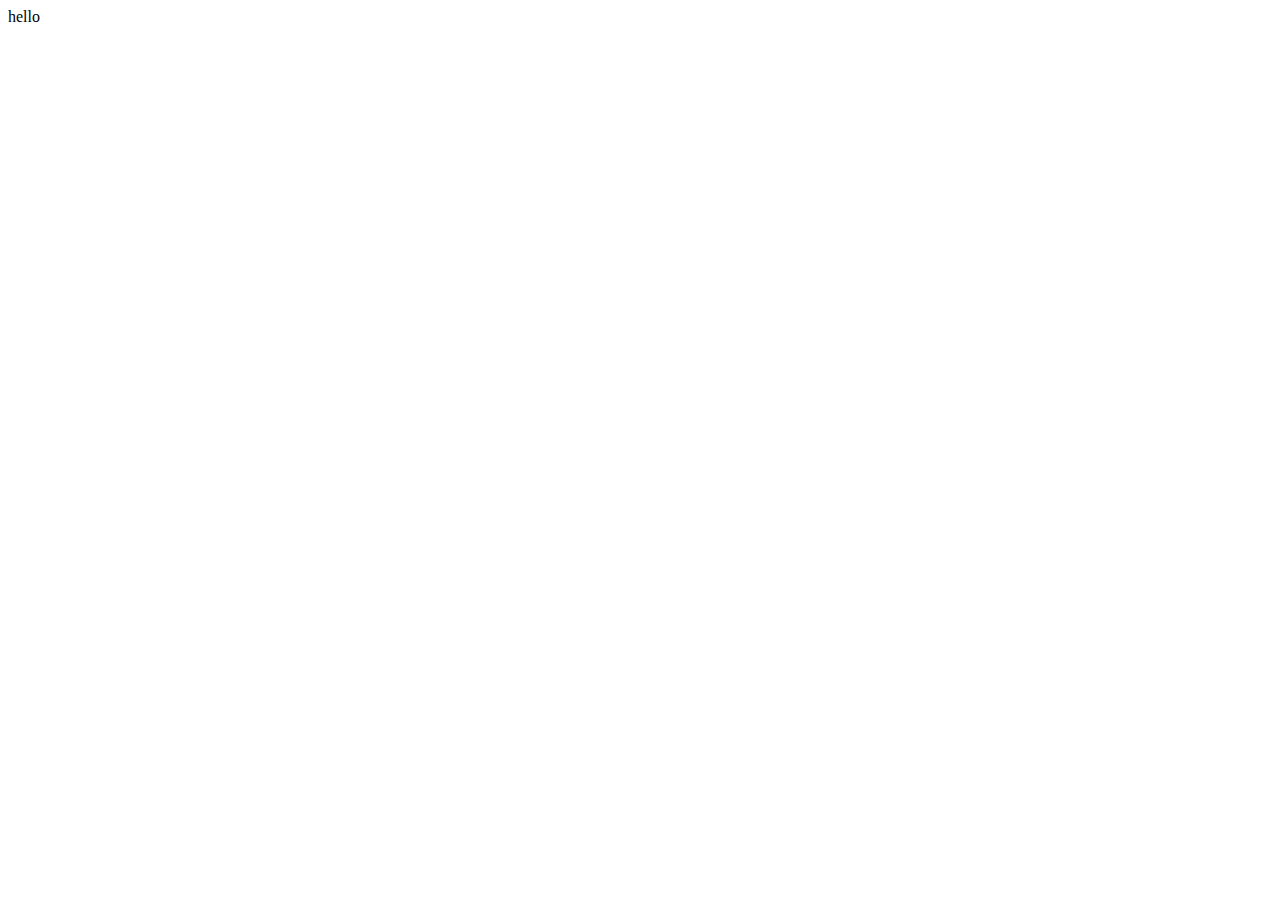
==== index.html @ 90796e92 "check" ====
<!DOCTYPE html>
<html lang="en">
<head>
    <link rel="stylesheet" href="assets/style.css">
    <meta charset="UTF-8">
    <meta http-equiv="X-UA-Compatible" content="IE=edge">
    <meta name="viewport" content="width=device-width, initial-scale=1.0">
    <title>Upload File</title>
</head>
<body>
    <div class="one">
        hello
    </div>
</body>
</html>
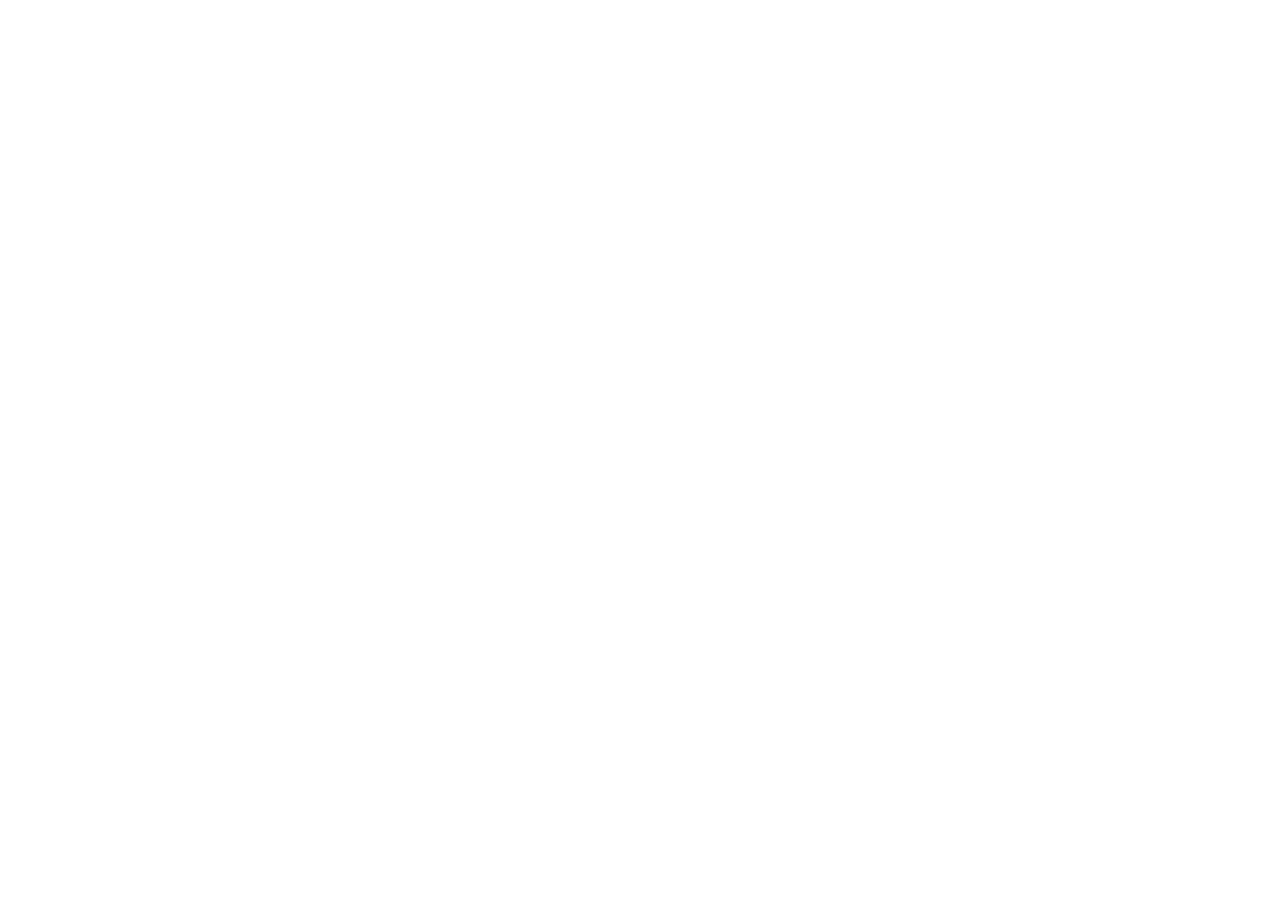
==== commit cafd0164: "commit" ====
--- a/index.html
+++ b/index.html
@@ -9,7 +9,10 @@
 </head>
 <body>
     <div class="one">
-        hello
+        
+    </div>
+    <div>
+        
     </div>
 </body>
 </html>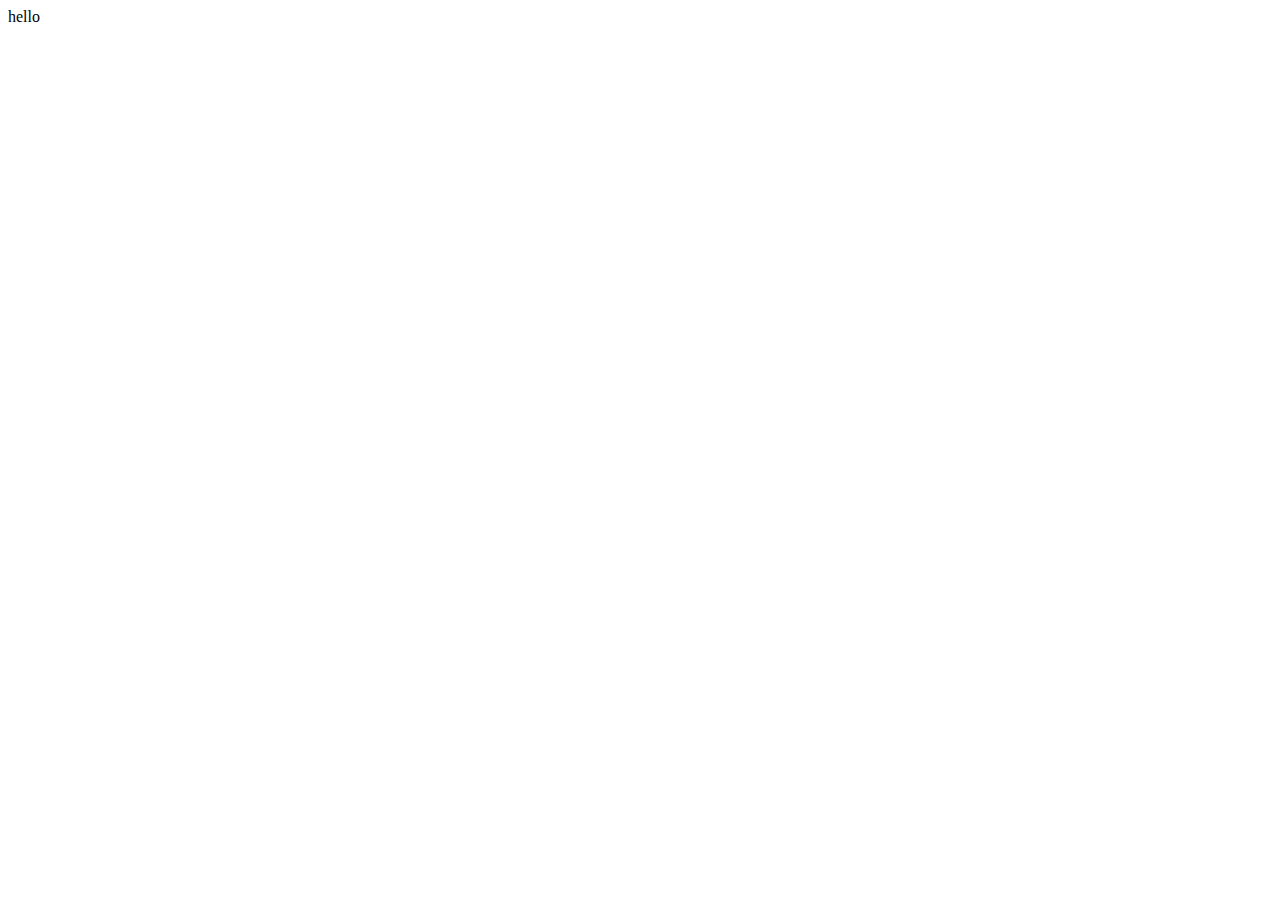
==== commit 5c44cbe9: "commit" ====
--- a/index.html
+++ b/index.html
@@ -9,10 +9,7 @@
 </head>
 <body>
     <div class="one">
-        
-    </div>
-    <div>
-        
+        hello
     </div>
 </body>
 </html>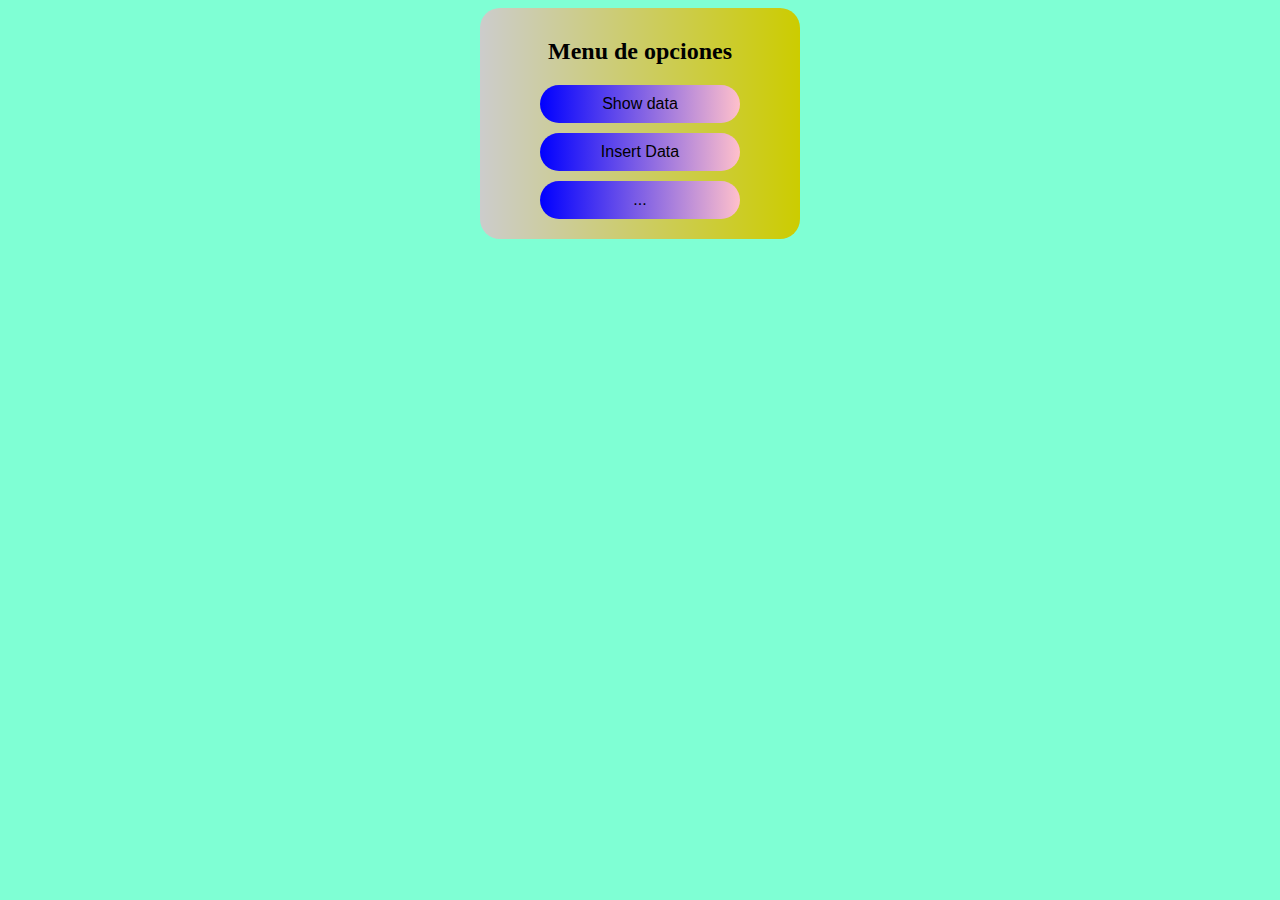
==== commit fc7972da: "git push" ====
--- a/index.html
+++ b/index.html
@@ -5,11 +5,22 @@
     <meta charset="UTF-8">
     <meta http-equiv="X-UA-Compatible" content="IE=edge">
     <meta name="viewport" content="width=device-width, initial-scale=1.0">
-    <title>Upload File</title>
+    <title>|Options</title>
 </head>
 <body>
-    <div class="one">
-        hello
-    </div>
+    <section class="container">
+        <div class="main">
+            <h2>Menu de opciones</h2>
+            <a href="show_data.php">
+                <button class="option">Show data</button>
+            </a>
+            <a href="">
+                <button class="option">Insert Data</button>
+            </a>
+            <a href="">
+                <button class="option">...</button>
+            </a>
+        </div>
+    </section>
 </body>
 </html>--- a/assets/style.css
+++ b/assets/style.css
@@ -0,0 +1,56 @@
+body{
+    background-color: aquamarine;
+}
+
+header{
+    text-align: center;
+}
+
+.content{
+    display:flex;
+    justify-content: center;
+    text-align: center;
+    border-radius: 20px;
+    background: linear-gradient(90deg, rgb(255, 237, 102), rgb(216, 58, 248));
+    width: 90%;
+    height: auto;
+    padding: 10px;
+}
+.content-data{
+    width: 90%;
+}
+
+table{
+    border: 1px solid black;
+    border-collapse: collapse;
+    width: 100%;
+}
+th, td{
+    border: 1px solid black;
+    padding: 10px;
+}   
+
+
+.container{
+    display: flex;
+    align-items: center;
+    justify-content: center;
+}
+.main{
+    text-align: center;
+    border-radius: 20px;
+    background: linear-gradient(90deg, #ccc, #cc0);
+    padding: 10px;
+    width: 300px;
+}
+
+button.option{
+    background: linear-gradient(90deg, blue, pink);
+    border-radius: 20px;
+    border: none;
+    padding: 10px;
+    width: 200px;
+    font-size: medium;
+    cursor: pointer;
+    margin-bottom: 10px;
+}
